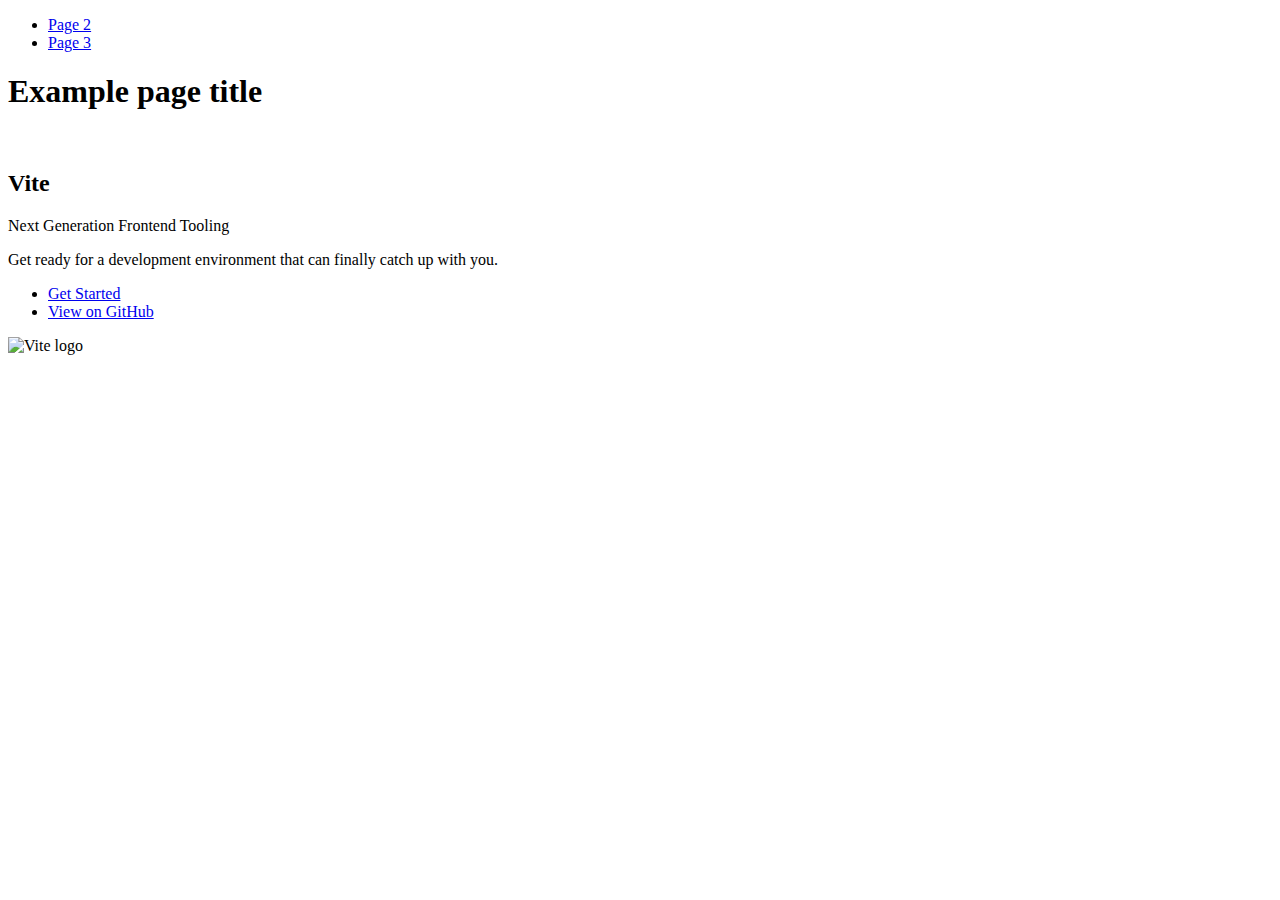
==== index.html @ 552fdd00 "Deploying to gh-pages from @ Katrinast/goit-js-hw-11@cd0780a03bf70c572dbc6b31d778e88a21b7d06e 🚀" ====
<!DOCTYPE html>
<html lang="en">
  <head>
    <meta charset="UTF-8" />
    <link rel="icon" type="image/svg+xml" href="/goit-js-hw-11/favicon.svg" />
    <meta name="viewport" content="width=device-width, initial-scale=1.0" />
    <title>Vanilla App Template</title>
    
    <script type="module" crossorigin src="/goit-js-hw-11/commonHelpers.js"></script>
    <link rel="stylesheet" href="/goit-js-hw-11/assets/index-10c40100.css">
  </head>
  <body>
    <header class="header">
  <nav class="nav">
    <ul class="nav-list">
      <li class="nav-item">
        <a href="./page-2.html" class="nav-link">Page 2</a>
      </li>

      <li class="nav-item">
        <a href="./page-3.html" class="nav-link">Page 3</a>
      </li>
    </ul>
  </nav>
</header>


    <section>
      <h1>Example page title</h1>
      <!-- Path to images as from index.html file -->
      <img src="/goit-js-hw-11/assets/javascript-8dac5379.svg" alt="" />
    </section>

    <!-- Loads the specified .html file -->
    <section class="vite-promo">
  <div class="container">
    <div class="wrapper">
      <h2 class="title">
        <span class="gradient">Vite</span>
      </h2>
      <p class="text">Next Generation Frontend Tooling</p>
      <p class="tagline">
        Get ready for a development environment that can finally catch up with
        you.
      </p>

      <ul class="actions">
        <li class="action">
          <a
            class="link"
            href="https://vitejs.dev/guide/"
            target="_blank"
            rel="noopener noreferrer"
            >Get Started</a
          >
        </li>
        <li class="action">
          <a
            class="link"
            href="https://github.com/vitejs/vite"
            target="_blank"
            rel="noopener noreferrer"
            >View on GitHub</a
          >
        </li>
      </ul>
    </div>

    <div class="thumb">
      <!-- Path to images as from index.html file -->
      <img
        class="pic"
        src="/goit-js-hw-11/assets/vite-logo-51249ca9.png"
        alt="Vite logo"
        width="640"
        height="640"
      />
    </div>
  </div>
</section>


    
  </body>
</html>
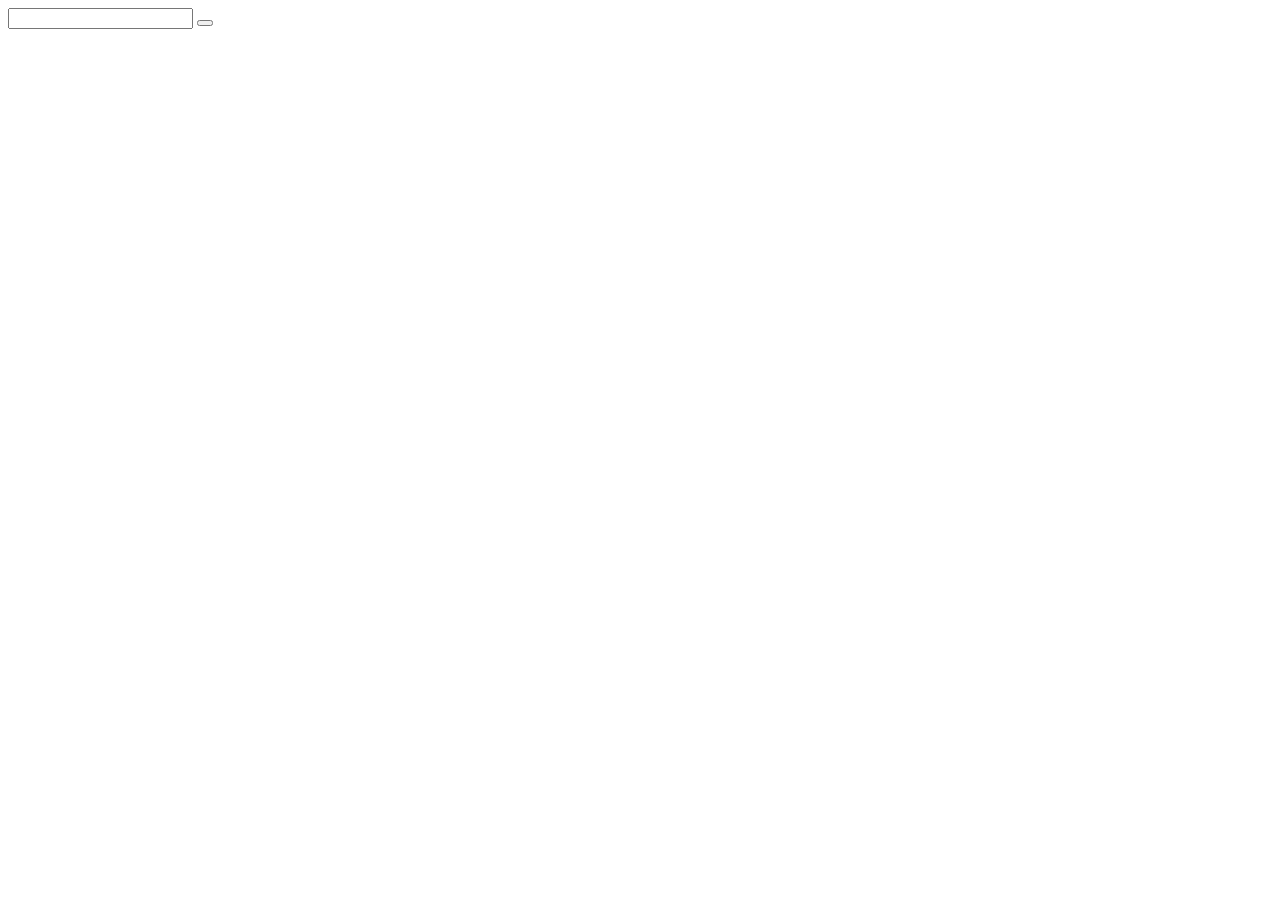
==== commit 89d96a41: "Deploying to gh-pages from @ Katrinast/goit-js-hw-11@94a993c58e56a8c72f86badc30256d42df71f2fb 🚀" ====
--- a/index.html
+++ b/index.html
@@ -2,83 +2,23 @@
 <html lang="en">
   <head>
     <meta charset="UTF-8" />
-    <link rel="icon" type="image/svg+xml" href="/goit-js-hw-11/favicon.svg" />
+    <link rel="icon" type="image/svg+xml" href="/favicon.svg" />
     <meta name="viewport" content="width=device-width, initial-scale=1.0" />
     <title>Vanilla App Template</title>
     
     <script type="module" crossorigin src="/goit-js-hw-11/commonHelpers.js"></script>
-    <link rel="stylesheet" href="/goit-js-hw-11/assets/index-10c40100.css">
+    <link rel="stylesheet" href="/goit-js-hw-11/assets/index-c9db6b34.css">
   </head>
   <body>
-    <header class="header">
-  <nav class="nav">
-    <ul class="nav-list">
-      <li class="nav-item">
-        <a href="./page-2.html" class="nav-link">Page 2</a>
-      </li>
+    <section>
+      <form action="">
+        <label for="">
+          <input type="text" />
+        </label>
 
-      <li class="nav-item">
-        <a href="./page-3.html" class="nav-link">Page 3</a>
-      </li>
-    </ul>
-  </nav>
-</header>
-
-
-    <section>
-      <h1>Example page title</h1>
-      <!-- Path to images as from index.html file -->
-      <img src="/goit-js-hw-11/assets/javascript-8dac5379.svg" alt="" />
+        <button type="submit"></button>
+      </form>
     </section>
-
-    <!-- Loads the specified .html file -->
-    <section class="vite-promo">
-  <div class="container">
-    <div class="wrapper">
-      <h2 class="title">
-        <span class="gradient">Vite</span>
-      </h2>
-      <p class="text">Next Generation Frontend Tooling</p>
-      <p class="tagline">
-        Get ready for a development environment that can finally catch up with
-        you.
-      </p>
-
-      <ul class="actions">
-        <li class="action">
-          <a
-            class="link"
-            href="https://vitejs.dev/guide/"
-            target="_blank"
-            rel="noopener noreferrer"
-            >Get Started</a
-          >
-        </li>
-        <li class="action">
-          <a
-            class="link"
-            href="https://github.com/vitejs/vite"
-            target="_blank"
-            rel="noopener noreferrer"
-            >View on GitHub</a
-          >
-        </li>
-      </ul>
-    </div>
-
-    <div class="thumb">
-      <!-- Path to images as from index.html file -->
-      <img
-        class="pic"
-        src="/goit-js-hw-11/assets/vite-logo-51249ca9.png"
-        alt="Vite logo"
-        width="640"
-        height="640"
-      />
-    </div>
-  </div>
-</section>
-
 
     
   </body>
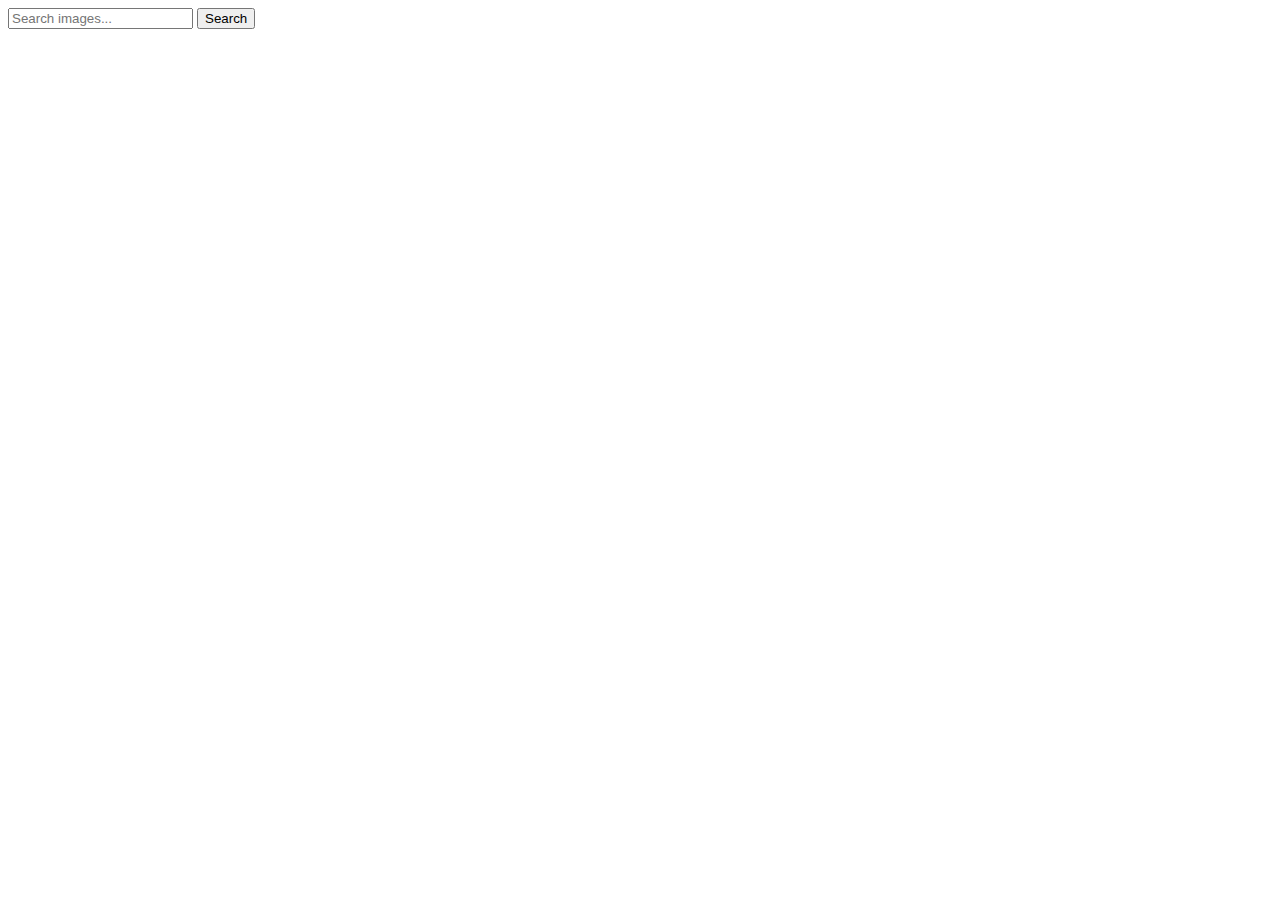
==== commit 5684d315: "Deploying to gh-pages from @ Katrinast/goit-js-hw-11@7083f094920c5fd216e593dbb2020ebd6dce5550 🚀" ====
--- a/index.html
+++ b/index.html
@@ -7,17 +7,25 @@
     <title>Vanilla App Template</title>
     
     <script type="module" crossorigin src="/goit-js-hw-11/commonHelpers.js"></script>
-    <link rel="stylesheet" href="/goit-js-hw-11/assets/index-c9db6b34.css">
+    <link rel="modulepreload" crossorigin href="/goit-js-hw-11/assets/vendor-338edac8.js">
+    <link rel="stylesheet" href="/goit-js-hw-11/assets/vendor-4b066c51.css">
+    <link rel="stylesheet" href="/goit-js-hw-11/assets/index-e5ec3eb9.css">
   </head>
   <body>
     <section>
-      <form action="">
-        <label for="">
-          <input type="text" />
+      <form class="search-form" autocomplete="off">
+        <label class="form-label">
+          <input
+            name="search"
+            class="form-input"
+            type="text"
+            placeholder="Search images..."
+          />
         </label>
 
-        <button type="submit"></button>
+        <button class="form-button" type="submit">Search</button>
       </form>
+      <ul class="gallery"></ul>
     </section>
 
     
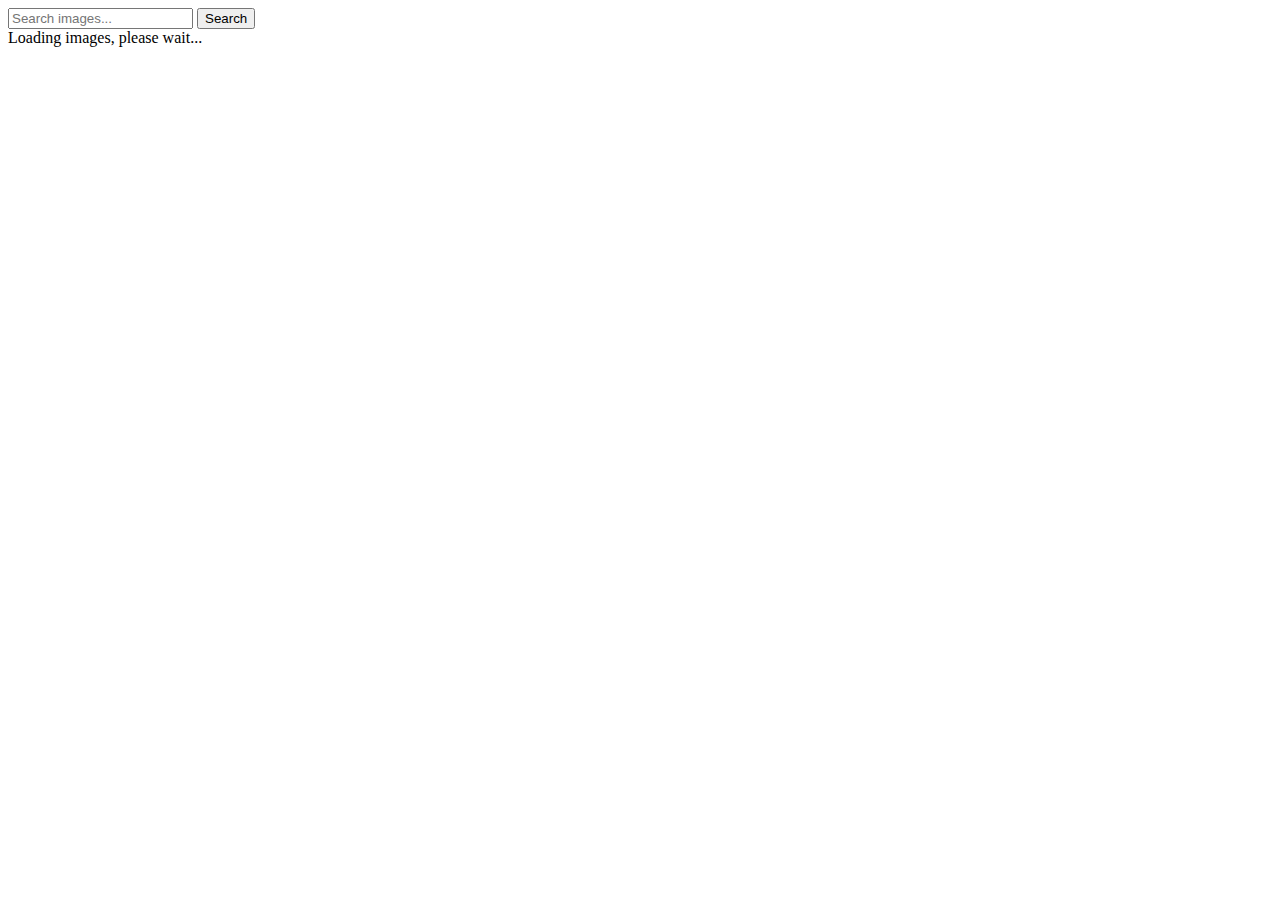
==== commit 7817ee7f: "Deploying to gh-pages from @ Katrinast/goit-js-hw-11@757f1d265d63beeff20bb80923ab35eb756d4e43 🚀" ====
--- a/index.html
+++ b/index.html
@@ -7,9 +7,9 @@
     <title>Vanilla App Template</title>
     
     <script type="module" crossorigin src="/goit-js-hw-11/commonHelpers.js"></script>
-    <link rel="modulepreload" crossorigin href="/goit-js-hw-11/assets/vendor-338edac8.js">
+    <link rel="modulepreload" crossorigin href="/goit-js-hw-11/assets/vendor-0fc460d7.js">
     <link rel="stylesheet" href="/goit-js-hw-11/assets/vendor-4b066c51.css">
-    <link rel="stylesheet" href="/goit-js-hw-11/assets/index-e5ec3eb9.css">
+    <link rel="stylesheet" href="/goit-js-hw-11/assets/index-744bd4db.css">
   </head>
   <body>
     <section>
@@ -25,6 +25,7 @@
 
         <button class="form-button" type="submit">Search</button>
       </form>
+      <div class="loader is-hidden">Loading images, please wait...</div>
       <ul class="gallery"></ul>
     </section>
 
